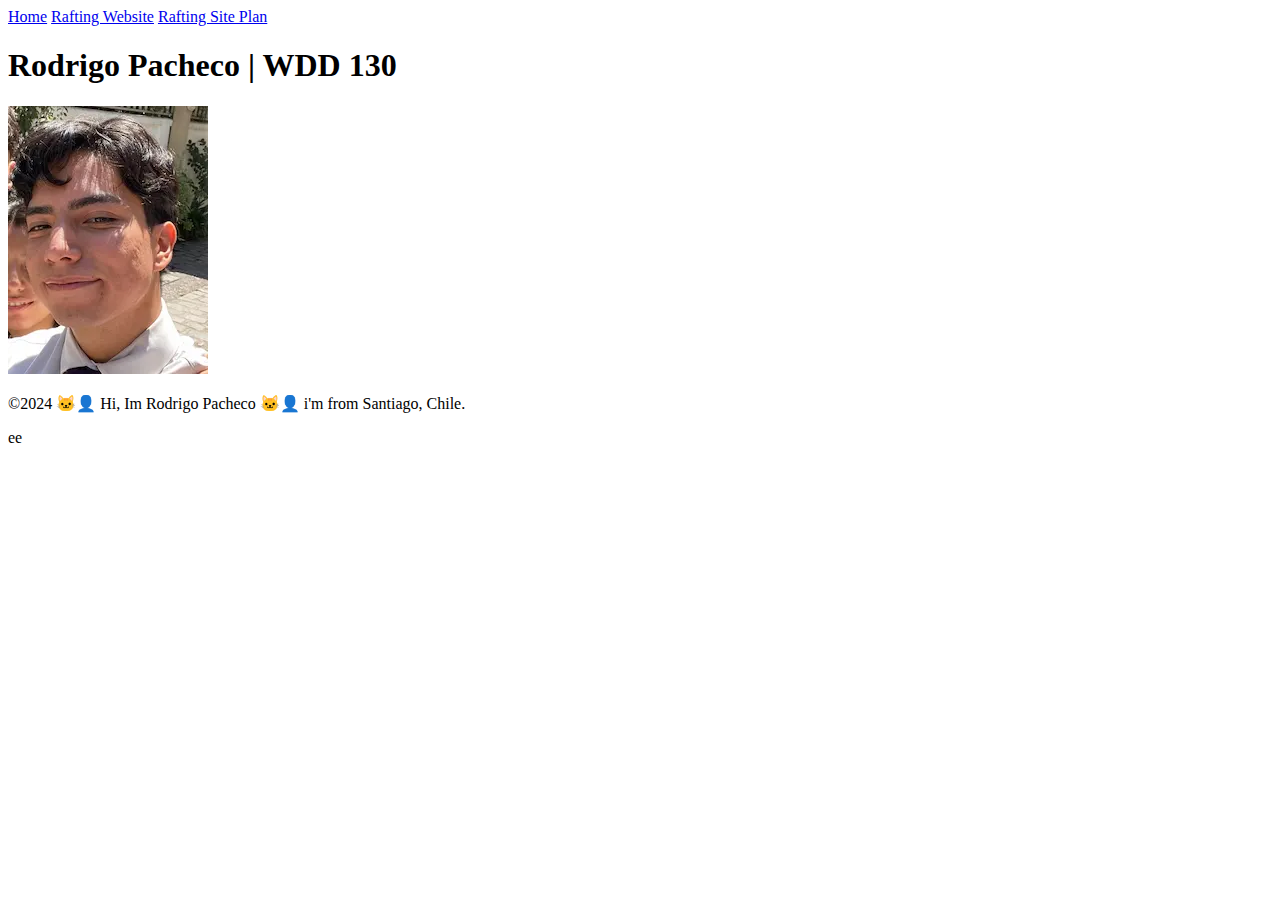
==== index.html @ 887ebc00 "Week 2 example" ====
<!DOCTYPE html>
<html lang="en-US">
    <head>
        <meta charset="utf-8"/>
        <meta name="viewport" content="width=device-width,initial-scale=1.0"/>
        <title>Rodrigo Pacheco | WDD 130</title>
    </head>    
    <body>
        <header>
            <nav>
                <a href="#">Home</a>
                <a href="wwr/">Rafting Website</a>
                <a href="wwr/site-plan-rafting.html">Rafting Site Plan</a>
            </nav>
        </header>
        <main>
            <h1>Rodrigo Pacheco | WDD 130</h1>
            <img src="images/profile.webp" 
                 alt="Rodrigo"
                 width="200">
        </main>    
        <footer>
            <p>©2024 🐱‍👤 Hi, Im Rodrigo Pacheco 🐱‍👤 i'm from Santiago, Chile.</p>
        </footer>
    </body>
</html>ee
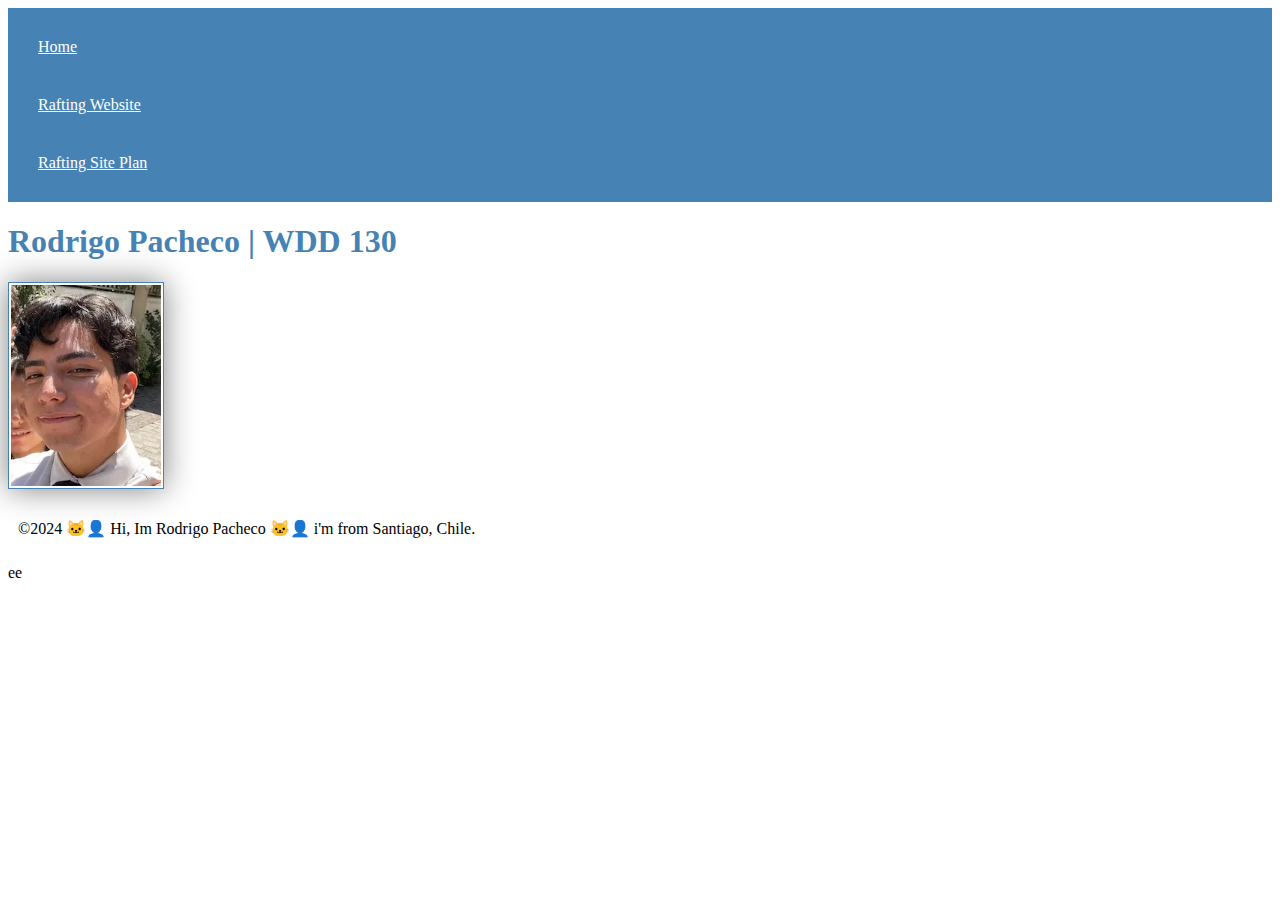
==== commit 83390fd9: "style" ====
--- a/index.html
+++ b/index.html
@@ -4,6 +4,7 @@
         <meta charset="utf-8"/>
         <meta name="viewport" content="width=device-width,initial-scale=1.0"/>
         <title>Rodrigo Pacheco | WDD 130</title>
+        <link rel="stylesheet" href="styles/styles.css">
     </head>    
     <body>
         <header>
--- a/styles/styles.css
+++ b/styles/styles.css
@@ -0,0 +1,26 @@
+nav {
+    background-color: steelblue;
+    padding: 10px;
+}
+
+nav a {
+    color: white;
+    display: block;
+    padding: 20px;
+}
+
+h1 {
+    color: steelblue;
+}
+
+img {
+    width: 150px;
+    height: auto;
+    border: 1px solid steelblue;
+    padding: 2px;
+    box-shadow: 0 0 30px gray;
+}
+
+p {
+    padding: 10px;
+}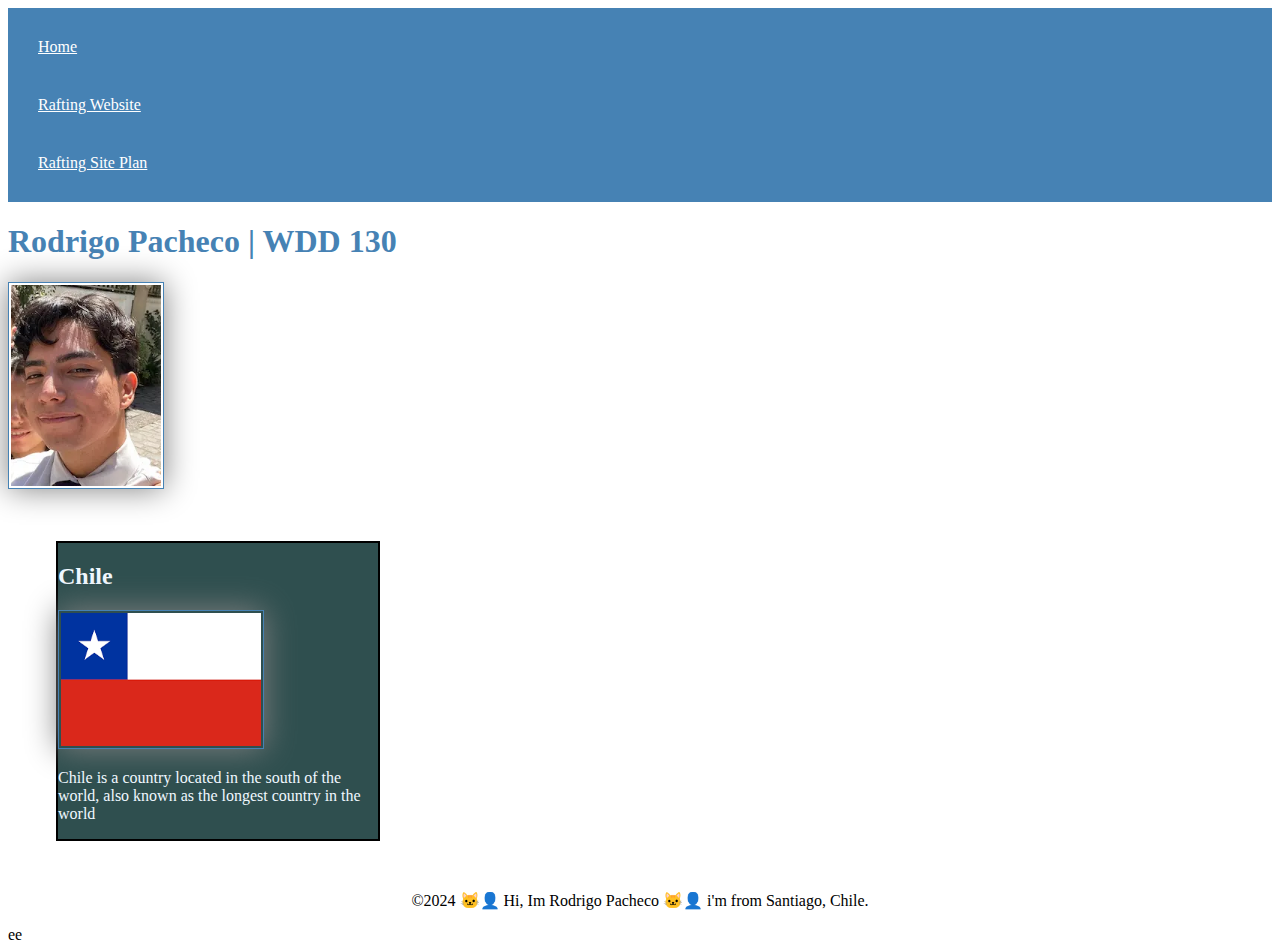
==== commit 1192df0a: "new commit" ====
--- a/index.html
+++ b/index.html
@@ -3,6 +3,8 @@
     <head>
         <meta charset="utf-8"/>
         <meta name="viewport" content="width=device-width,initial-scale=1.0"/>
+        <meta name="description" content="Rodrigo Pacheco | wdd130 Web Fundamentals | This home page is the main assignment of this course">
+        <meta name="author" content="Rodrigo Pacheco">
         <title>Rodrigo Pacheco | WDD 130</title>
         <link rel="stylesheet" href="styles/styles.css">
     </head>    
@@ -20,6 +22,11 @@
                  alt="Rodrigo"
                  width="200">
         </main>    
+        <aside>
+            <h2>Chile</h2>
+                <img src="images/chile.png" alt="Chile">
+                <p>Chile is a country located in the south of the world, also known as the longest country in the world</p>
+        </aside>
         <footer>
             <p>©2024 🐱‍👤 Hi, Im Rodrigo Pacheco 🐱‍👤 i'm from Santiago, Chile.</p>
         </footer>
--- a/styles/styles.css
+++ b/styles/styles.css
@@ -23,4 +23,33 @@
 
 p {
     padding: 10px;
-}+}
+main {
+    max-width: 840 px
+
+}
+main img {
+    width: 150px;
+    height: auto;
+
+}
+p { padding: 0;}
+
+aside {
+    width: 20rem;
+    margin: 3em;
+    border: 2px solid black;
+    padding: 20 px;
+    background: darkslategrey;
+    color: aliceblue;
+
+}
+aside img {
+    width: 200px;
+    height: auto;
+}
+footer {
+    margin-top: 50px;
+    border-top: 3px;
+    text-align: center;
+}
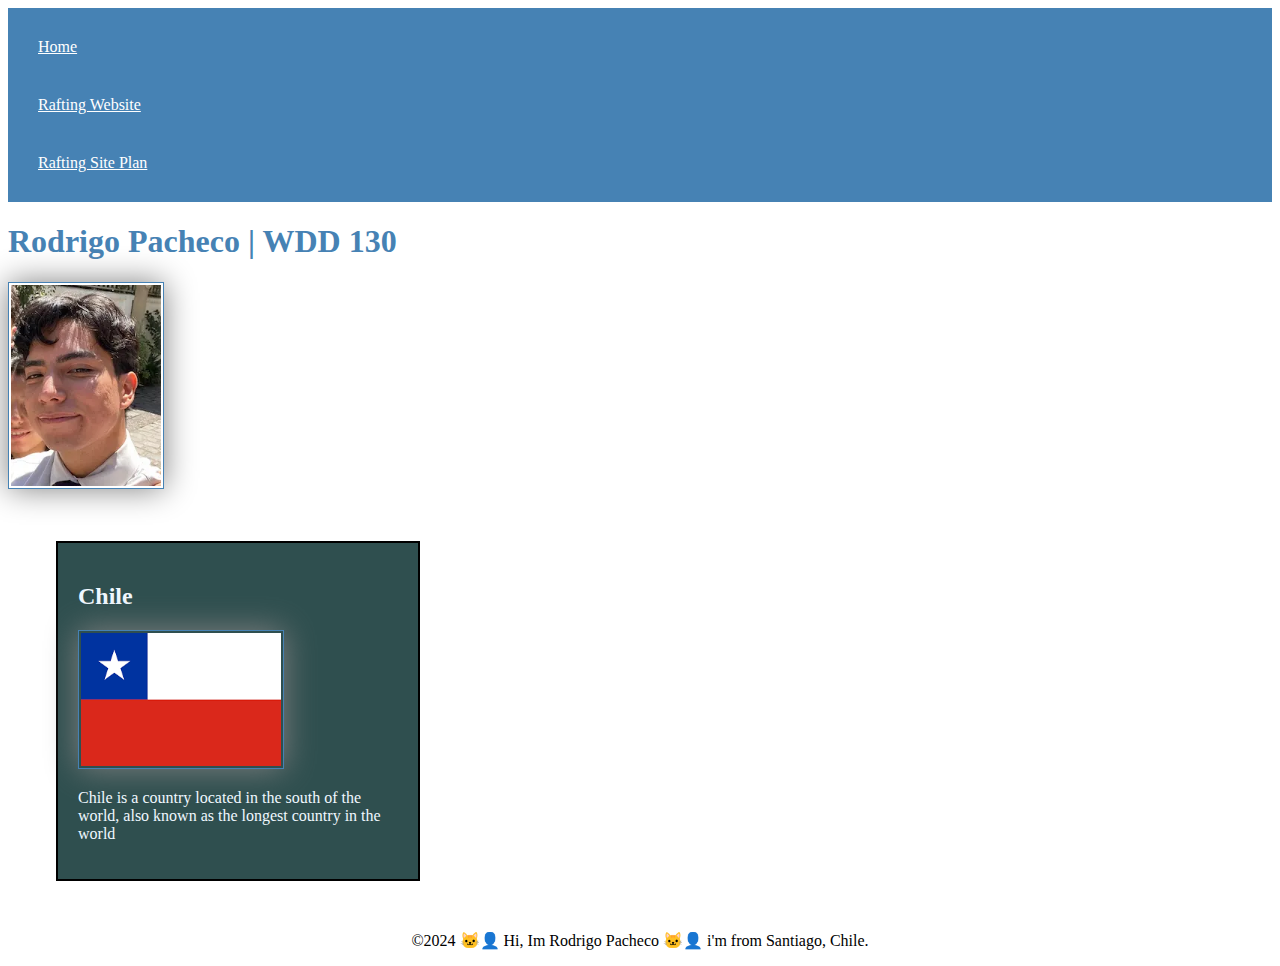
==== commit ef0d1e30: "algo" ====
--- a/index.html
+++ b/index.html
@@ -31,4 +31,4 @@
             <p>©2024 🐱‍👤 Hi, Im Rodrigo Pacheco 🐱‍👤 i'm from Santiago, Chile.</p>
         </footer>
     </body>
-</html>ee+</html>--- a/styles/styles.css
+++ b/styles/styles.css
@@ -25,7 +25,7 @@
     padding: 10px;
 }
 main {
-    max-width: 840 px
+    max-width: 840px
 
 }
 main img {
@@ -39,7 +39,7 @@
     width: 20rem;
     margin: 3em;
     border: 2px solid black;
-    padding: 20 px;
+    padding: 20px;
     background: darkslategrey;
     color: aliceblue;
 
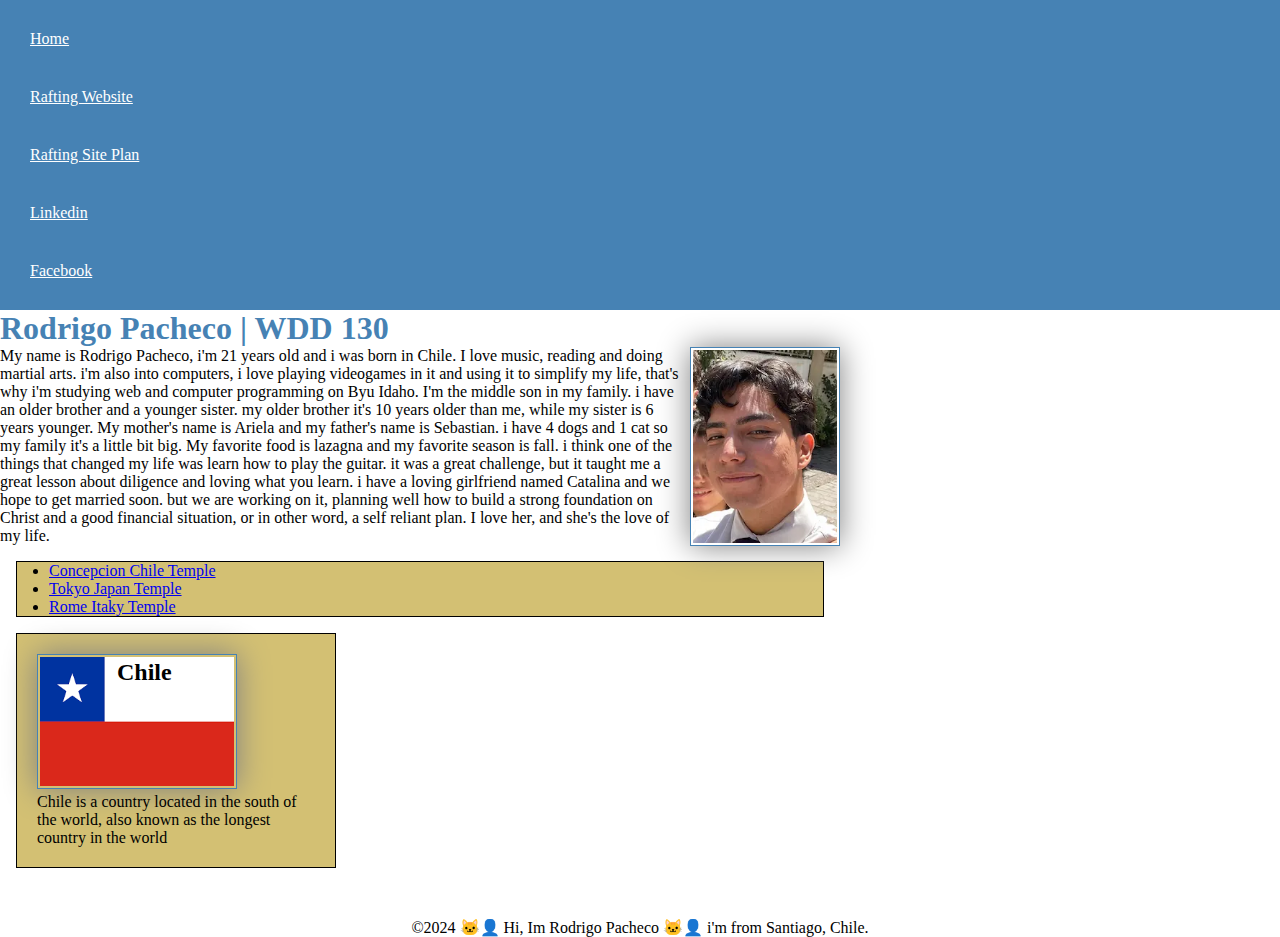
==== commit df81c60f: "new assignment" ====
--- a/index.html
+++ b/index.html
@@ -14,15 +14,32 @@
                 <a href="#">Home</a>
                 <a href="wwr/">Rafting Website</a>
                 <a href="wwr/site-plan-rafting.html">Rafting Site Plan</a>
+                <a href="https://www.linkedin.com/in/rodrigopach/">Linkedin</a>
+                <a href="https://facebook.com">Facebook</a>
             </nav>
         </header>
         <main>
+            
             <h1>Rodrigo Pacheco | WDD 130</h1>
             <img src="images/profile.webp" 
                  alt="Rodrigo"
                  width="200">
+            <p>My name is Rodrigo Pacheco, i'm 21 years old and i was born in Chile. I love music, reading and doing martial arts. i'm also into computers, i love playing videogames in it and using it to simplify my life, that's why i'm studying web and computer programming on Byu Idaho.
+                I'm the middle son in my family. i have an older brother and a younger sister. my older brother it's 10 years older than me, while my sister is 6 years younger.
+                My mother's name is Ariela and my father's name is Sebastian. i have 4 dogs and 1 cat so my family it's a little bit big. My favorite food
+                is lazagna and my favorite season is fall. i think one of the things that changed my life was learn how to play the guitar. it was a great challenge, but it taught me 
+                a great lesson about diligence and loving what you learn. i have a loving girlfriend named Catalina and we hope to get married soon. but we are working on it, planning well how to 
+                build a strong foundation on Christ and a good financial situation, or in other word, a self reliant plan. I love her, and she's the love of my life. 
+                </p>
+
+            
+                 <ul class="box indent">
+                    <li><a href="https://www.churchofjesuschrist.org/temples/details/concepcion-chile-temple?lang=eng" target="_blank">Concepcion Chile Temple</a></li>
+                    <li><a href="https://www.churchofjesuschrist.org/temples/details/tokyo-japan-temple?lang=eng" target="_blank">Tokyo Japan Temple</a></li>
+                    <li><a href="https://www.churchofjesuschrist.org/temples/details/rome-italy-temple?lang=eng" target="_blank">Rome Itaky Temple</a></li>
+                </ul>     
         </main>    
-        <aside>
+        <aside class="box">
             <h2>Chile</h2>
                 <img src="images/chile.png" alt="Chile">
                 <p>Chile is a country located in the south of the world, also known as the longest country in the world</p>
@@ -31,4 +48,5 @@
             <p>©2024 🐱‍👤 Hi, Im Rodrigo Pacheco 🐱‍👤 i'm from Santiago, Chile.</p>
         </footer>
     </body>
+<!-- last modification: 11/05/2024-->
 </html>--- a/styles/styles.css
+++ b/styles/styles.css
@@ -1,3 +1,9 @@
+* {
+    margin: 0;
+    padding: 0;
+    box-sizing: border-box;
+}
+
 nav {
     background-color: steelblue;
     padding: 10px;
@@ -31,6 +37,7 @@
 main img {
     width: 150px;
     height: auto;
+    float: right;
 
 }
 p { padding: 0;}
@@ -42,14 +49,35 @@
     padding: 20px;
     background: darkslategrey;
     color: aliceblue;
-
+    position: relative;
 }
 aside img {
     width: 200px;
     height: auto;
+
+}
+
+aside h2 {
+    position: absolute;
+    top: 25px;
+    left: 100px
 }
 footer {
     margin-top: 50px;
     border-top: 3px;
     text-align: center;
 }
+
+/* Class selector */
+
+.box {
+    margin: 1rem;
+    padding: 1rem, ;
+    border: 1px solid #000;
+    background-color: #d3c073;
+    color: #000;
+}
+
+.indent {
+    padding-left: 2rem;
+}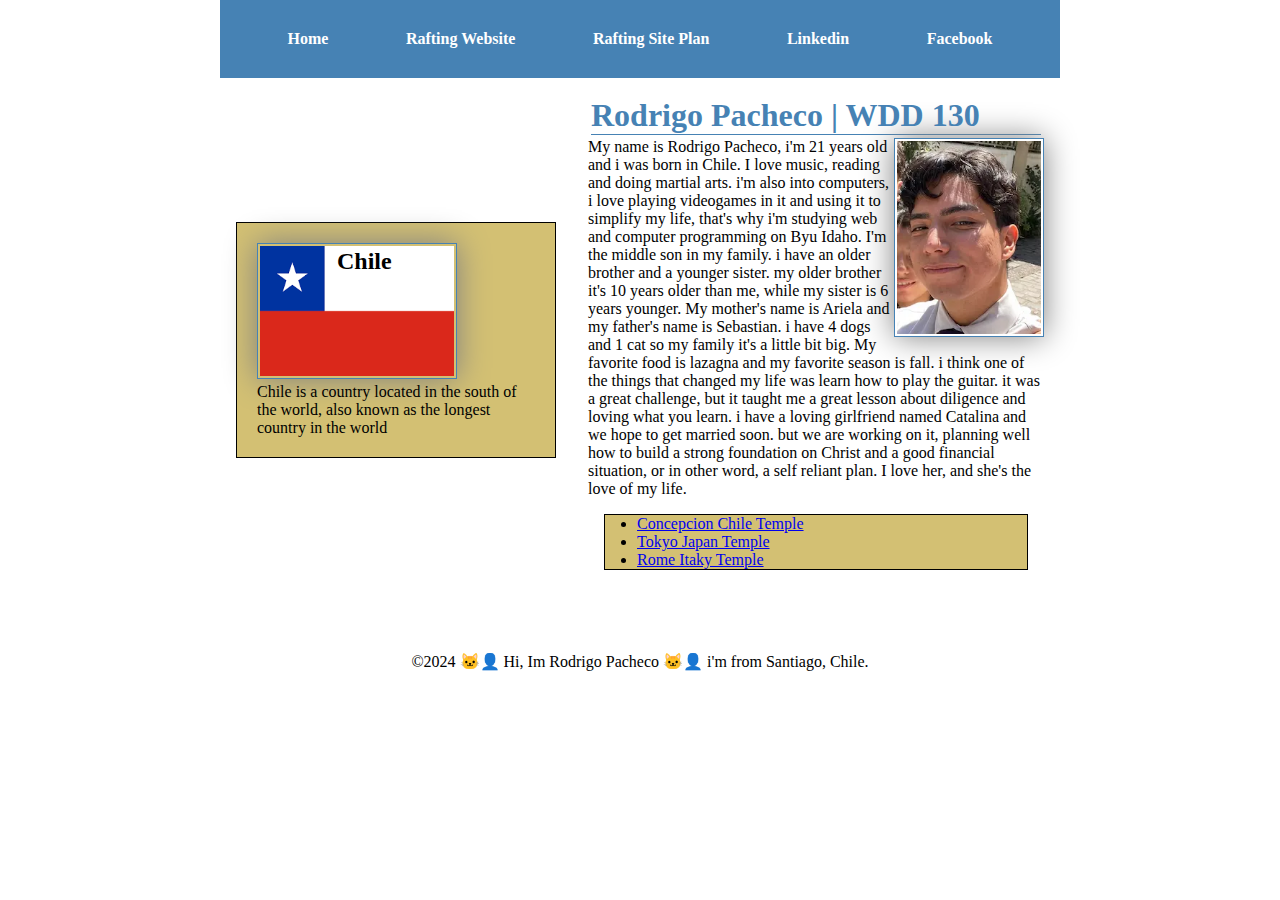
==== commit 774a678c: "home page refresh" ====
--- a/index.html
+++ b/index.html
@@ -12,38 +12,40 @@
         <header>
             <nav>
                 <a href="#">Home</a>
-                <a href="wwr/">Rafting Website</a>
+                <a href="wwr/about.html">Rafting Website</a>
                 <a href="wwr/site-plan-rafting.html">Rafting Site Plan</a>
                 <a href="https://www.linkedin.com/in/rodrigopach/">Linkedin</a>
                 <a href="https://facebook.com">Facebook</a>
             </nav>
         </header>
-        <main>
-            
-            <h1>Rodrigo Pacheco | WDD 130</h1>
-            <img src="images/profile.webp" 
-                 alt="Rodrigo"
-                 width="200">
-            <p>My name is Rodrigo Pacheco, i'm 21 years old and i was born in Chile. I love music, reading and doing martial arts. i'm also into computers, i love playing videogames in it and using it to simplify my life, that's why i'm studying web and computer programming on Byu Idaho.
-                I'm the middle son in my family. i have an older brother and a younger sister. my older brother it's 10 years older than me, while my sister is 6 years younger.
-                My mother's name is Ariela and my father's name is Sebastian. i have 4 dogs and 1 cat so my family it's a little bit big. My favorite food
-                is lazagna and my favorite season is fall. i think one of the things that changed my life was learn how to play the guitar. it was a great challenge, but it taught me 
-                a great lesson about diligence and loving what you learn. i have a loving girlfriend named Catalina and we hope to get married soon. but we are working on it, planning well how to 
-                build a strong foundation on Christ and a good financial situation, or in other word, a self reliant plan. I love her, and she's the love of my life. 
-                </p>
+        <div class="grid">
+            <main>
+                <h1>Rodrigo Pacheco | WDD 130</h1>
+                <img src="images/profile.webp" 
+                    alt="Rodrigo"
+                    width="200">
+                <p>My name is Rodrigo Pacheco, i'm 21 years old and i was born in Chile. I love music, reading and doing martial arts. i'm also into computers, i love playing videogames in it and using it to simplify my life, that's why i'm studying web and computer programming on Byu Idaho.
+                    I'm the middle son in my family. i have an older brother and a younger sister. my older brother it's 10 years older than me, while my sister is 6 years younger.
+                    My mother's name is Ariela and my father's name is Sebastian. i have 4 dogs and 1 cat so my family it's a little bit big. My favorite food
+                    is lazagna and my favorite season is fall. i think one of the things that changed my life was learn how to play the guitar. it was a great challenge, but it taught me 
+                    a great lesson about diligence and loving what you learn. i have a loving girlfriend named Catalina and we hope to get married soon. but we are working on it, planning well how to 
+                    build a strong foundation on Christ and a good financial situation, or in other word, a self reliant plan. I love her, and she's the love of my life. 
+                    </p>
 
-            
-                 <ul class="box indent">
-                    <li><a href="https://www.churchofjesuschrist.org/temples/details/concepcion-chile-temple?lang=eng" target="_blank">Concepcion Chile Temple</a></li>
-                    <li><a href="https://www.churchofjesuschrist.org/temples/details/tokyo-japan-temple?lang=eng" target="_blank">Tokyo Japan Temple</a></li>
-                    <li><a href="https://www.churchofjesuschrist.org/temples/details/rome-italy-temple?lang=eng" target="_blank">Rome Itaky Temple</a></li>
-                </ul>     
-        </main>    
+                
+                    <ul class="box indent">
+                        <li><a href="https://www.churchofjesuschrist.org/temples/details/concepcion-chile-temple?lang=eng" target="_blank">Concepcion Chile Temple</a></li>
+                        <li><a href="https://www.churchofjesuschrist.org/temples/details/tokyo-japan-temple?lang=eng" target="_blank">Tokyo Japan Temple</a></li>
+                        <li><a href="https://www.churchofjesuschrist.org/temples/details/rome-italy-temple?lang=eng" target="_blank">Rome Itaky Temple</a></li>
+                    </ul>     
+            </main>   
+         
         <aside class="box">
             <h2>Chile</h2>
                 <img src="images/chile.png" alt="Chile">
                 <p>Chile is a country located in the south of the world, also known as the longest country in the world</p>
         </aside>
+    </div>
         <footer>
             <p>©2024 🐱‍👤 Hi, Im Rodrigo Pacheco 🐱‍👤 i'm from Santiago, Chile.</p>
         </footer>
--- a/styles/styles.css
+++ b/styles/styles.css
@@ -4,19 +4,37 @@
     box-sizing: border-box;
 }
 
+header, .grid, footer {
+    max-width: 840px;
+    margin: 0 auto;
+}
+
+.grid {
+    display: grid;
+    align-items: center;
+}
+
 nav {
     background-color: steelblue;
     padding: 10px;
+    display: flex;
+    justify-content: space-evenly;
+    align-items: center;
 }
 
 nav a {
     color: white;
     display: block;
     padding: 20px;
+    text-decoration: none;
+    font-weight: 600;
 }
 
 h1 {
     color: steelblue;
+    border-bottom: 1px solid steelblue;
+    margin: 3px;
+
 }
 
 img {
@@ -31,9 +49,12 @@
     padding: 10px;
 }
 main {
-    max-width: 840px
+    max-width: 840px;
+    grid-column: 2/3;
+    margin: 1rem;
 
 }
+
 main img {
     width: 150px;
     height: auto;
@@ -50,6 +71,8 @@
     background: darkslategrey;
     color: aliceblue;
     position: relative;
+    grid-column: 1/2;
+    grid-row: 1/2;
 }
 aside img {
     width: 200px;
@@ -80,4 +103,5 @@
 
 .indent {
     padding-left: 2rem;
-}+}
+
